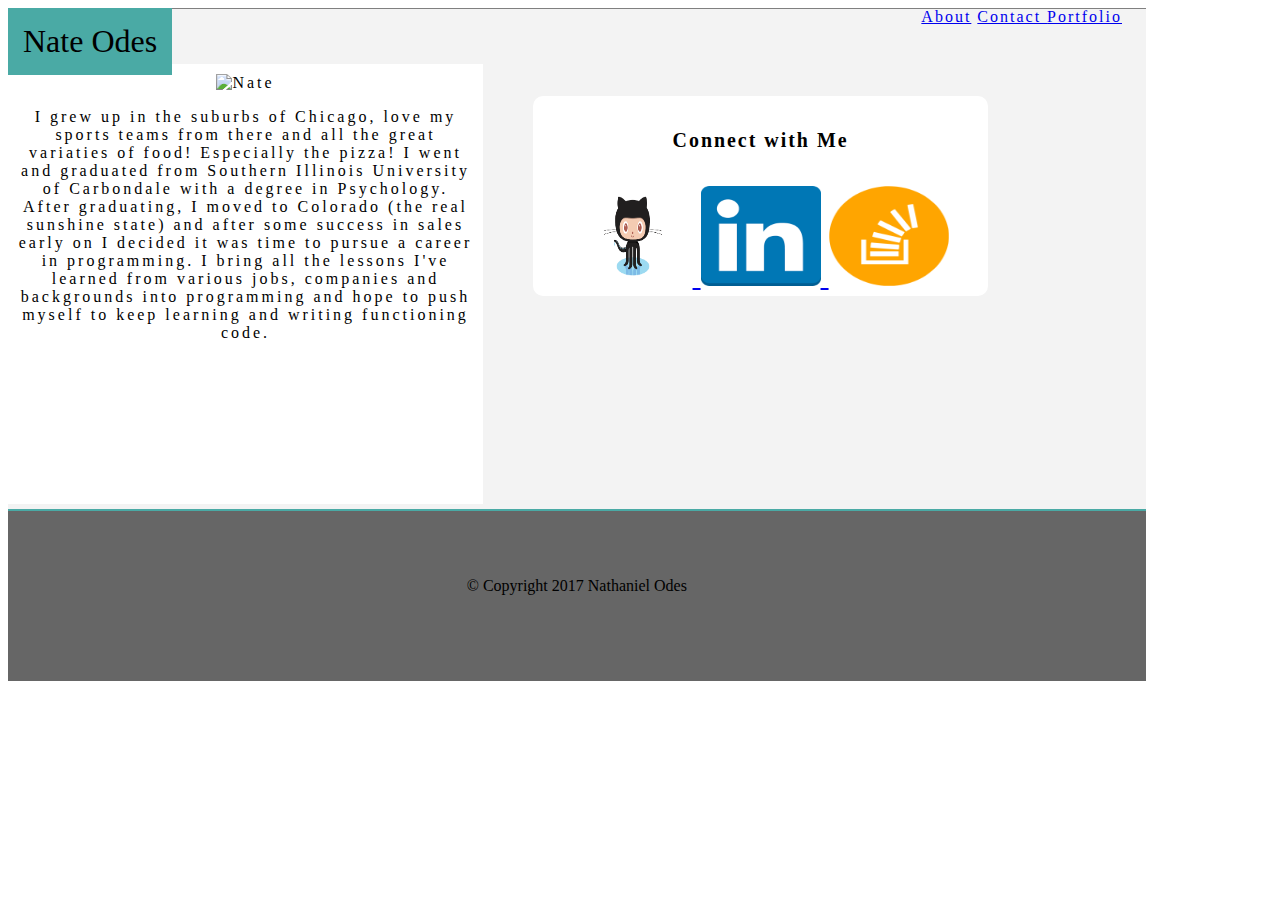
==== Basic-Portfolio--master/index3.html @ 691eb0ca "added media queries" ====
<!DOCTYPE html>
<html lang= "en-Us">
<head>
	<meta charset="UTF-8">
	<meta name="viewport" content="width=device-width, initial-scale=1.0">
<title> Portfolio </title>
<link rel="stylesheet" type="text/css" href= "assets/css/style3.css">

</head>

<body>

	<header class= "header"> 
		Nate Odes
	</header>

	<nav>
		<a href= "index3.html"> 		About</a>
		<a href= "contact.html">	Contact </a>
		<a href= "portfolio.html">	 Portfolio</a>
	</nav>

	<section class= "main">
		<section class= "bio">
			<img id= "pic" src= "assets/images/profilepic.jpg" alt="Nate" style= "height: 180px; width: 180px;">
			<article>
				<p> I grew up in the suburbs of Chicago, love my sports teams from there and all the great variaties of food!  Especially the pizza!  I went and graduated from Southern Illinois University of Carbondale with a degree in Psychology.  After graduating, I moved to Colorado (the real sunshine state) and after some success in sales early on I decided it was time to pursue a career in programming.  I bring all the lessons I've learned from various jobs, companies and backgrounds into programming and hope to push myself to keep learning and writing functioning code.</p>
			</article>
			</section>
				<section id= "connect">
			<aside> 			<h5> Connect with Me </h5>
		<a href= "https://github.com/nateodes">
		<img class= "logo" src= "assets/images/githublogo.png" style= "height: 100px; width: 120px">
		</a>
		<a href= "https://www.linkedin.com/in/nate-odes-b85ba84a/">
		<img class= "logo" src= "assets/images/linkedin.png" style= "height: 100px; width: 120px">
		</a>
		<a href= "https://stackoverflow.com/users/7839126/nate-odes">
		<img class= "logo" src= "assets/images/stackoverflow.png" style= "height: 100px; width: 120px"> 
		</a> 	

			</aside>
		</section>
	</section>

<footer> <p id= "copyright"> &#169; Copyright 2017 Nathaniel Odes </p> </footer>
</body>
</html>
---- Basic-Portfolio--master/assets/css/style3.css ----
.header {
	display: inline-block;
	position: fixed;
	float: left;
	font-size: 2rem;
	background-color: #4aaaa5;
	padding: 15px;
}

.main {
	width: 90%;
	height: 500px;
	background-color: #f3f3f3;
	border-top: 1px solid grey;

}

.bio {
	width: 40%;
	height: 300px;
	text-align: center;
	letter-spacing: 3px;
	float: left;
	background-color: #ffffff;
	padding: 10px;
	margin-top: 55px;
	padding-bottom: 130px;
}

.aside {
	background-color: #ffffff;
	width: 30%;
	text-align: center;
	letter-spacing: 3px;
	float: left;
	margin-left: 20px;
	padding: 10px;
	margin-top: 55px;
	border-radius: 98%;
	font-size: 1.2rem;

}

nav {
	float: right;
	margin-right: 150px;
	letter-spacing: 2px;
}

footer {
	width: 90%;
	background-color: #666666;
	margin-top: 0;
	text-align: center;
	clear: both;
	bottom: 0;
	padding-top: 50px;
	height: 20px;
	padding-bottom: 100px;
	border-top: 2px solid #4aaaa5;
}

#connect {
   width: 40%;
   height: 200px;
   background: #ffffff;
   float: left;
   -moz-border-radius:    10px;
   -webkit-border-radius: 10px;
   border-radius:         10px;
   margin-top: 70px;
   margin-left: 50px;
   text-align: center;
   letter-spacing: 2px;
   font-size: 1.5rem;
}

.images {
	margin: 10px;
	height: 150px;
	width: 150px;
	border: 1px solid black;

}

h2 {
	text-decoration: underline;
	font-size: 1.2rem;
	font-weight: 600;

}

@media screen {
	max-width: 960px; 
}

@media screen {
	max-width: 768px;
}

@media screen {
	max-width: 640px;
}
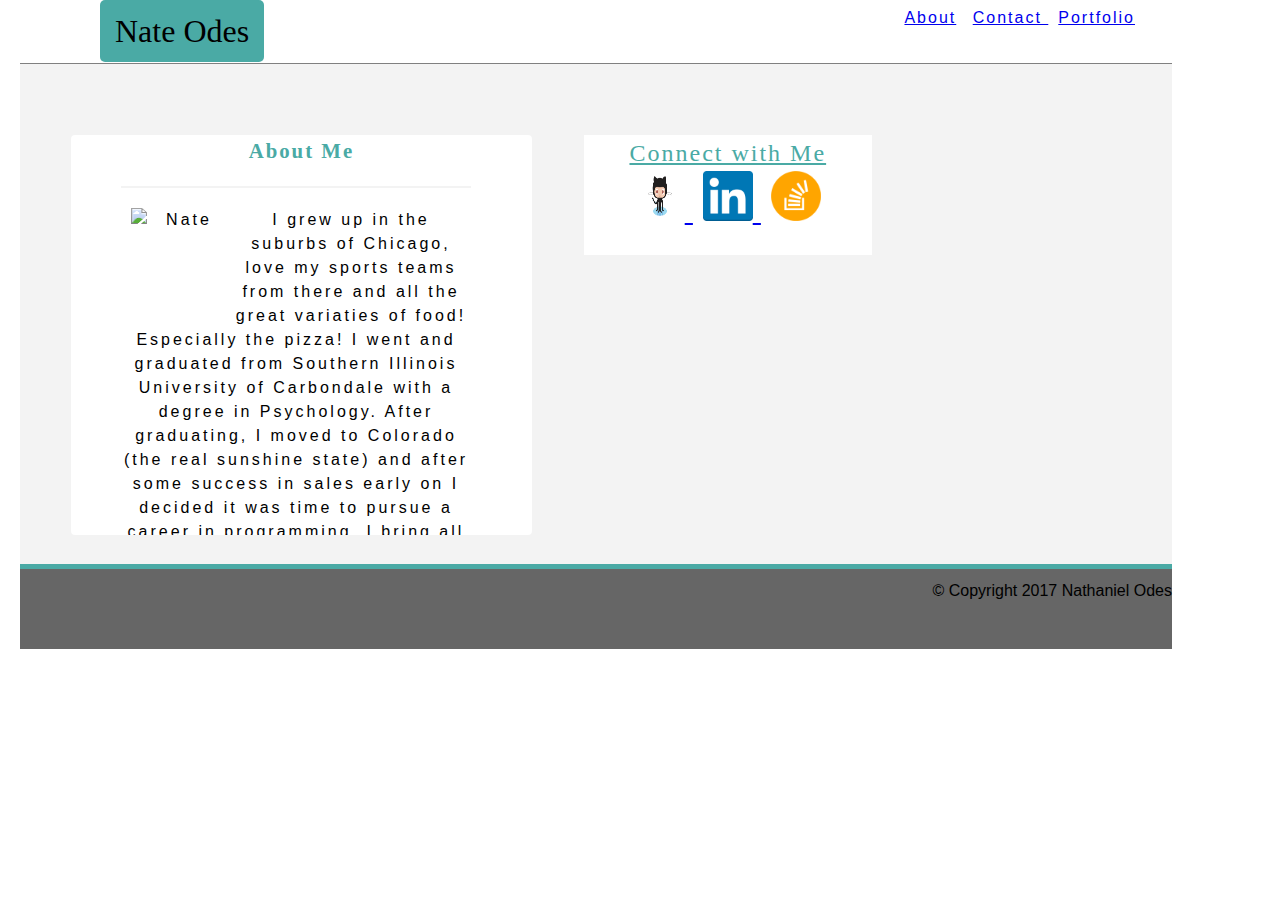
==== commit 7bdccc8f: "updated css" ====
--- a/Basic-Portfolio--master/index3.html
+++ b/Basic-Portfolio--master/index3.html
@@ -2,8 +2,8 @@
 <html lang= "en-Us">
 <head>
 	<meta charset="UTF-8">
-	<meta name="viewport" content="width=device-width, initial-scale=1.0">
 <title> Portfolio </title>
+<link rel="stylesheet" href="assets/css/reset.css">
 <link rel="stylesheet" type="text/css" href= "assets/css/style3.css">
 
 </head>
@@ -22,21 +22,25 @@
 
 	<section class= "main">
 		<section class= "bio">
-			<img id= "pic" src= "assets/images/profilepic.jpg" alt="Nate" style= "height: 180px; width: 180px;">
+			<h3>About Me</h3>
+			
+			
+			
 			<article>
-				<p> I grew up in the suburbs of Chicago, love my sports teams from there and all the great variaties of food!  Especially the pizza!  I went and graduated from Southern Illinois University of Carbondale with a degree in Psychology.  After graduating, I moved to Colorado (the real sunshine state) and after some success in sales early on I decided it was time to pursue a career in programming.  I bring all the lessons I've learned from various jobs, companies and backgrounds into programming and hope to push myself to keep learning and writing functioning code.</p>
+
+				<p><img id= "pic" src= "assets/images/profilepic.jpg" alt="Nate" style= "height: 100px; width: 100px;"> I grew up in the suburbs of Chicago, love my sports teams from there and all the great variaties of food!  Especially the pizza!  I went and graduated from Southern Illinois University of Carbondale with a degree in Psychology.  After graduating, I moved to Colorado (the real sunshine state) and after some success in sales early on I decided it was time to pursue a career in programming.  I bring all the lessons I've learned from various jobs, companies and backgrounds into programming and hope to push myself to keep learning and writing functioning code.</p>
 			</article>
 			</section>
 				<section id= "connect">
 			<aside> 			<h5> Connect with Me </h5>
 		<a href= "https://github.com/nateodes">
-		<img class= "logo" src= "assets/images/githublogo.png" style= "height: 100px; width: 120px">
+		<img class= "logo" src= "assets/images/githublogo.png" style= "height: 50px; width: 50px">
 		</a>
 		<a href= "https://www.linkedin.com/in/nate-odes-b85ba84a/">
-		<img class= "logo" src= "assets/images/linkedin.png" style= "height: 100px; width: 120px">
+		<img class= "logo" src= "assets/images/linkedin.png" style= "height: 50px; width: 50px">
 		</a>
 		<a href= "https://stackoverflow.com/users/7839126/nate-odes">
-		<img class= "logo" src= "assets/images/stackoverflow.png" style= "height: 100px; width: 120px"> 
+		<img class= "logo" src= "assets/images/stackoverflow.png" style= "height: 50px; width: 50px;"> 
 		</a> 	
 
 			</aside>
--- a/Basic-Portfolio--master/assets/css/style3.css
+++ b/Basic-Portfolio--master/assets/css/style3.css
@@ -1,10 +1,14 @@
 .header {
 	display: inline-block;
-	position: fixed;
+	position: absolute;
 	float: left;
 	font-size: 2rem;
 	background-color: #4aaaa5;
 	padding: 15px;
+	border-radius: 5px;
+	margin-left: 100px;
+	font-family: 'Georgia', Times, Times New Roman, serif;
+	top: 0;
 }
 
 .main {
@@ -12,6 +16,8 @@
 	height: 500px;
 	background-color: #f3f3f3;
 	border-top: 1px solid grey;
+	margin-top: 63px;
+	margin-left: 20px;
 
 }
 
@@ -22,14 +28,20 @@
 	letter-spacing: 3px;
 	float: left;
 	background-color: #ffffff;
-	padding: 10px;
-	margin-top: 55px;
-	padding-bottom: 130px;
+	margin-left: 50px;
+	margin-top: 70px;
+	padding-bottom: 100px;
+	border-radius: 5px;
+	overflow: auto;
+	margin-bottom: 10px;
+	
+	border: 1px solid #f3f3f3;
+	
 }
 
 .aside {
 	background-color: #ffffff;
-	width: 30%;
+	width: 20%;
 	text-align: center;
 	letter-spacing: 3px;
 	float: left;
@@ -38,56 +50,197 @@
 	margin-top: 55px;
 	border-radius: 98%;
 	font-size: 1.2rem;
-
+	border: 1px solid #f3f3f3;
+	font-family: 'Arial', 'Helvetica Neue', Helvetica, sans-serif;
 }
 
 nav {
 	float: right;
 	margin-right: 150px;
 	letter-spacing: 2px;
+	background-color: #ffffff;
+	padding: 10px;
+	top: 0;
+	margin-bottom: 50px;
+	right: -20px;
+	display: inline-block;
+	position: absolute;
+	font-family: 'Arial', 'Helvetica Neue', Helvetica, sans-serif;
 }
 
 footer {
+	margin-left: 20px;
 	width: 90%;
 	background-color: #666666;
 	margin-top: 0;
-	text-align: center;
+	text-align: left;
 	clear: both;
 	bottom: 0;
-	padding-top: 50px;
+	padding-top: 10px;
 	height: 20px;
-	padding-bottom: 100px;
-	border-top: 2px solid #4aaaa5;
+	padding-bottom: 50px;
+	border-top: 5px solid #4aaaa5;
+	font-family: 'Arial', 'Helvetica Neue', Helvetica, sans-serif;
 }
 
 #connect {
-   width: 40%;
-   height: 200px;
+   width: 25%;
+   height: 120px;
    background: #ffffff;
    float: left;
-   -moz-border-radius:    10px;
-   -webkit-border-radius: 10px;
-   border-radius:         10px;
+   border: 1px solid #f3f3f3;
+   
+   
    margin-top: 70px;
    margin-left: 50px;
    text-align: center;
    letter-spacing: 2px;
    font-size: 1.5rem;
+   
+   text-decoration: underline;
+   line-height: 150%;
+   color: #4aaaa5;
+
 }
 
 .images {
 	margin: 10px;
+	width: 140px;
 	height: 150px;
-	width: 150px;
-	border: 1px solid black;
-
+}
+
+.images2 {
+	 width: 90%;
+     height: auto;
 }
 
 h2 {
-	text-decoration: underline;
+	font-family: 'Georgia', Times, Times New Roman, serif;
 	font-size: 1.2rem;
 	font-weight: 600;
 
+}
+
+p {
+	float: right;
+	font-family: 'Arial', 'Helvetica Neue', Helvetica, sans-serif;
+	line-height: 150%;
+	display: inline-block;
+
+}
+
+#bio {
+	margin-top: 50px;
+	border: 1px solid black;
+}
+#pic {
+	float: left;
+	margin: 0 0 10px 10px;
+	display: inline-block;
+	
+}
+
+h3 {
+	color: #4aaaa5;
+	font-size: 1.3rem;
+	line-height: 150%;
+	font-weight: 600;
+	font-family: 'Georgia', Times, Times New Roman, serif;
+	margin-bottom: 10px;
+	letter-spacing: 2px;
+	padding-bottom: 10px;
+}
+
+article {
+	border-top: 2px solid #f3f3f3;
+	width: 350px;
+	margin-left: 50px;
+	padding-top: 20px;
+	float: left;
+	display: inline-block;
+	font-family: 'Arial', 'Helvetica Neue', Helvetica, sans-serif;
+}
+
+#copyright {
+	text-align: center;
+}
+
+a {
+	margin: 5px;
+}
+
+form {
+	border-top: 2px solid #f3f3f3;
+	width: 300px;
+	text-align: left;
+	line-height: 150%;
+	font-family: 'Arial', 'Helvetica Neue', Helvetica, sans-serif;
+}
+
+input {
+	width: 300px;
+}
+
+.button1 {
+	margin-top: 10px;
+	background-color: #4aaaa5;
+	font-size: 1.1rem;
+	font-weight: 600;
+	width: 100px;
+	height: 50px;
+	left: -320px;
+}
+
+.button1:hover {
+	background-color: purple;
+	color: yellow;
+}
+
+div.gallery {
+    margin: 5px;
+    border: 1px solid #ccc;
+    float: left;
+    width: 180px;
+}
+
+div.gallery:hover {
+    border: 1px solid #777;
+	float: left;
+	clear: auto;
+}
+
+
+
+div.desc {
+    padding: 15px;
+    text-align: center;
+    font-family: 'Georgia', Times, Times New Roman, serif; 
+	font-weight: 700;
+	background-color: #4aaaa5;
+	z-index: 5;
+	
+}
+
+.clearfix {
+	clear: auto;
+}
+
+.portfolio {
+	width: 60%;
+	height: 300px;
+	text-align: center;
+	letter-spacing: 3px;
+	float: left;
+	background-color: #f3f3f3;
+	margin-left: 50px;
+	margin-top: 70px;
+	padding-bottom: 100px;
+	border-radius: 5px;
+	overflow: hidden;
+	margin-bottom: 10px;
+	
+	border: 1px solid #f3f3f3;
+	
 }
 
 @media screen {
